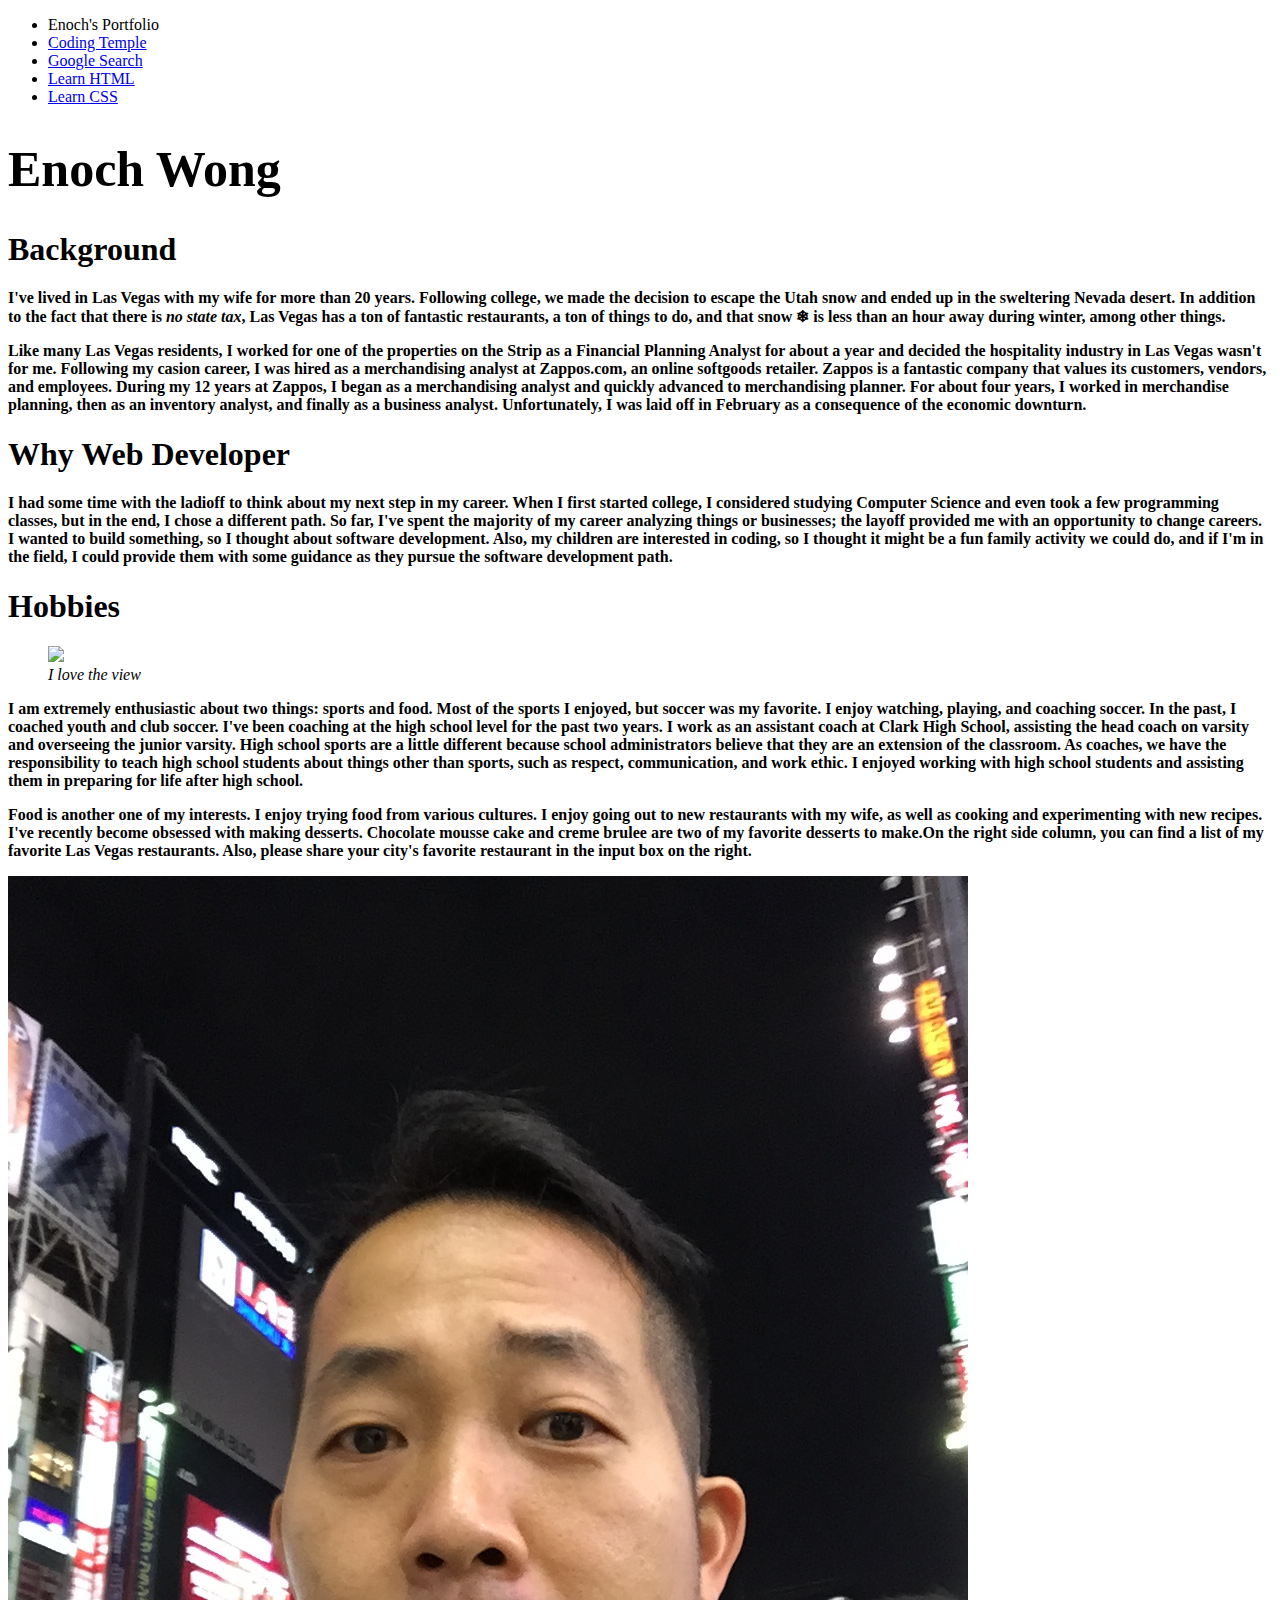
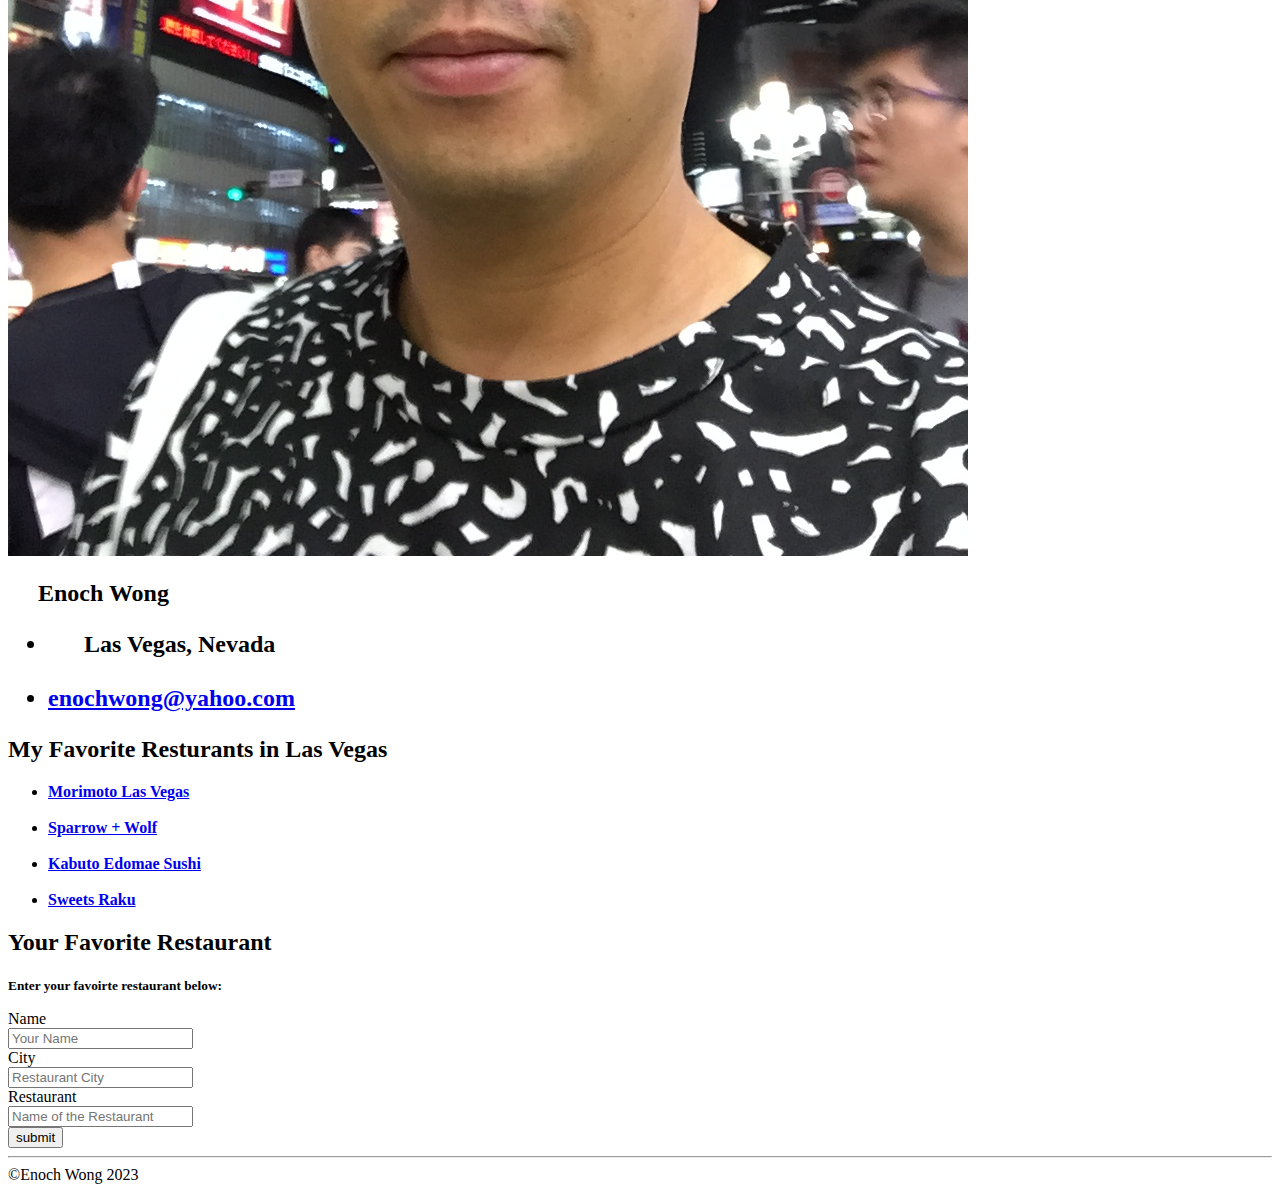
==== portfolio/index.html @ e1ad62e5 "first commit" ====
<!DOCTYPE html>
<html lang="en">
<head>
    <meta charset="UTF-8">
    <meta http-equiv="X-UA-Compatible" content="IE=edge">
    <meta name="viewport" content="width=device-width, initial-scale=1.0">
    <title>My Portfolio</title>
    <link rel="stylesheet" href="css/main.css">
</head>
<body>
    <nav>
        <ul>
            <li>Enoch's Portfolio</li>
            <li><a href="https://www.codingtemple.com/" target="_blank">Coding Temple</a></li>
            <li><a href="http://www.google.com" target="_blank">Google Search</a></li>
            <li><a href="https://www.w3schools.com/html/" target="_blank">Learn HTML</a></li>
            <li><a href="https://www.w3schools.com/css//" target="_blank">Learn CSS</a></li>
        </ul>
    </nav>
    <div class= "hero-image">
        <div class = "hero-text">
            <h1 style = "font-size:50px;">Enoch Wong</h1>
            
        </div>
    </div>
    <main>
        <div id="main">
            <article class="main-articles">
                <h1>Background</h1>
                <strong>
                    <p>I've lived in Las Vegas with my wife for more than 20 years. Following college, we made the 
                    decision to escape the Utah snow and ended up in the sweltering Nevada desert.
                    In addition to the fact that there is <em>no state tax</em>, Las Vegas has a ton of fantastic 
                    restaurants, a ton of things to do, and that snow &#10052 is less than an hour away during winter, 
                    among other things.</p>

                    <p>
                        Like many Las Vegas residents, I worked for one of the properties on the Strip as a Financial
                        Planning Analyst for about a year and decided the hospitality industry in Las Vegas wasn't for 
                        me. Following my casion career, I was hired as a merchandising analyst at Zappos.com, an online 
                        softgoods retailer. Zappos is a fantastic company that values its customers, vendors, and 
                        employees. During my 12 years at Zappos, I began as a merchandising analyst and quickly advanced 
                        to merchandising planner. For about four years, I worked in merchandise planning, then as an 
                        inventory analyst, and finally as a business analyst. Unfortunately, I was laid off in February 
                        as a consequence of the economic downturn. 
                    </p>


                </strong>
            </article>
            <article class="main-articles"> 
                <h1>Why Web Developer</h1>
                                <strong>
                    <P>I had some time with the ladioff to think about my next step in my career. When I first 
                    started college, I considered studying Computer Science and even took a few programming classes, 
                    but in the end, I chose a different path. So far, I've spent the majority of my career analyzing 
                    things or businesses; the layoff provided me with an opportunity to change careers. I wanted to 
                    build something, so I thought about software development. Also, my children are interested in 
                    coding, so I thought it might be a fun family activity we could do, and if I'm in the field, I 
                    could provide them with some guidance as they pursue the software development path.

                    </P>

                </strong>
            </article>
            <article class="main-articles">
                <h1>Hobbies</h1>
                <figure>
                    <image src="http://placehold.it/400x200">
                    <figcaption><em>I love the view</em></figcaption>
                </figure>
                <strong>
                    <p>
                        I am extremely enthusiastic about two things: sports and food. Most of the sports I enjoyed, 
                        but soccer was my favorite. I enjoy watching, playing, and coaching soccer. In the past, I 
                        coached youth and club soccer. I've been coaching at the high school level for the past two 
                        years. I work as an assistant coach at Clark High School, assisting the head coach on varsity 
                        and overseeing the junior varsity. High school sports are a little different because school 
                        administrators believe that they are an extension of the classroom. As coaches, we have the 
                        responsibility to teach high school students about things other than sports, such as respect, 
                        communication, and work ethic. I enjoyed working with high school students and assisting them 
                        in preparing for life after high school.
                    </p>
                    <p>
                        Food is another one of my interests. I enjoy trying food from various cultures. I enjoy 
                        going out to new restaurants with my wife, as well as cooking and experimenting with new 
                        recipes. I've recently become obsessed with making desserts. Chocolate mousse cake and 
                        creme brulee are two of my favorite desserts to make.On the right side column, 
                        you can find a list of my favorite Las Vegas restaurants. 
                        Also, please share your city's favorite restaurant in the input box on the right.
                    </p>
                </strong>
            </article>
        </div>
        <div id="side">
            <article class="side-articles" id= "profile">
               <img id="profile-image" src="images/IMG_5541.JPG"> 
               <div id="profile-details">
                    <h2>&nbsp &nbsp &nbspEnoch Wong
                        <ul>
                            <li>&nbsp &nbsp &nbsp Las Vegas, Nevada</li>
                            <br>
                            <li><a href="mailto:enochwong@yahoo.com">enochwong@yahoo.com</a></li>
                        </ul>
                    </h2>
               </div>
            </article>
            <article class = "side-articles">
                <h2>My Favorite Resturants in Las Vegas</h2>
                <strong>
                    <ul>
                        <li><a href= "https://ironchefmorimoto.com/Restaurant/morimoto-las-vegas/" target="_blank">
                            Morimoto Las Vegas</a></li>
                        <br>
                        <li><a href= "https://www.sparrowandwolflv.com/" target="_blank">Sparrow + Wolf</a></li>
                        <br>
                        <li><a href= "https://www.kabutolv.com/" target="_blank">Kabuto Edomae Sushi</a></li>
                        <br>
                        <li><a href= "https://www.raku-grill.com/copy-of-aburiya-raku-1/" target="_blank">Sweets Raku</a></li>
                    </ul>
                </strong>
            </article>
            <article class="side-articles">
                <h2>Your Favorite Restaurant</h2>
                <p><strong><small>Enter your favoirte restaurant below:</small></strong></p>
                    <form action="mailto:johnd@gmail.com" method="POST">
                    <label for ="name"><stong>Name</stong></label>
                    <br>
                    <input type="text" id = "name" placeholder="Your Name">
                    <br>
                    <label for="body"><stong>City</stong></label>
                    <br>
                    <input id="city" placeholder="Restaurant City"></label>
                    <br>
                    <label for ="name"><stong>Restaurant</stong></label>
                    <br>
                    <input type="text" id = "name" placeholder="Name of the Restaurant">
                    <br>
                    <button type="submit">submit </button>
                </form>
            </article>
        </div>
    </main>
    <footer>
        <hr>
        <div>
            &copy;Enoch Wong 2023
        </div>
    </footer>
</body>
</html>
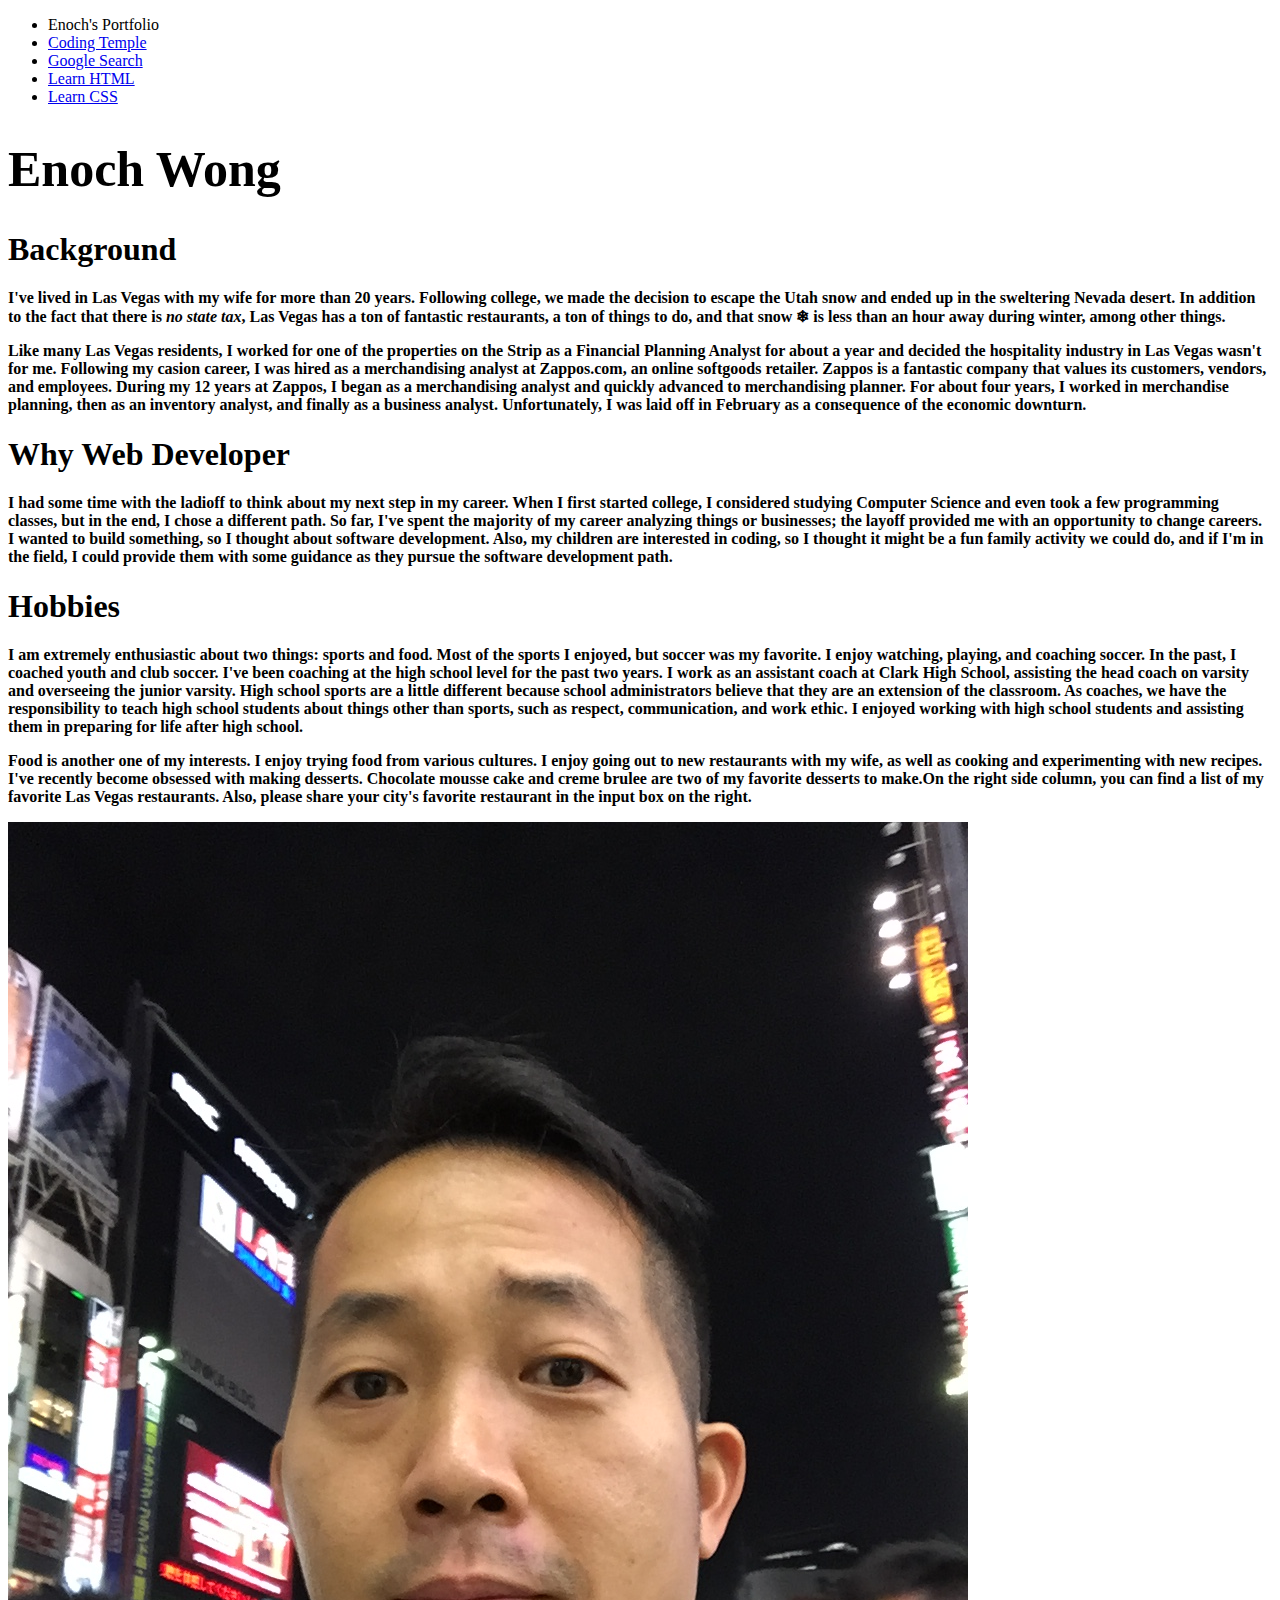
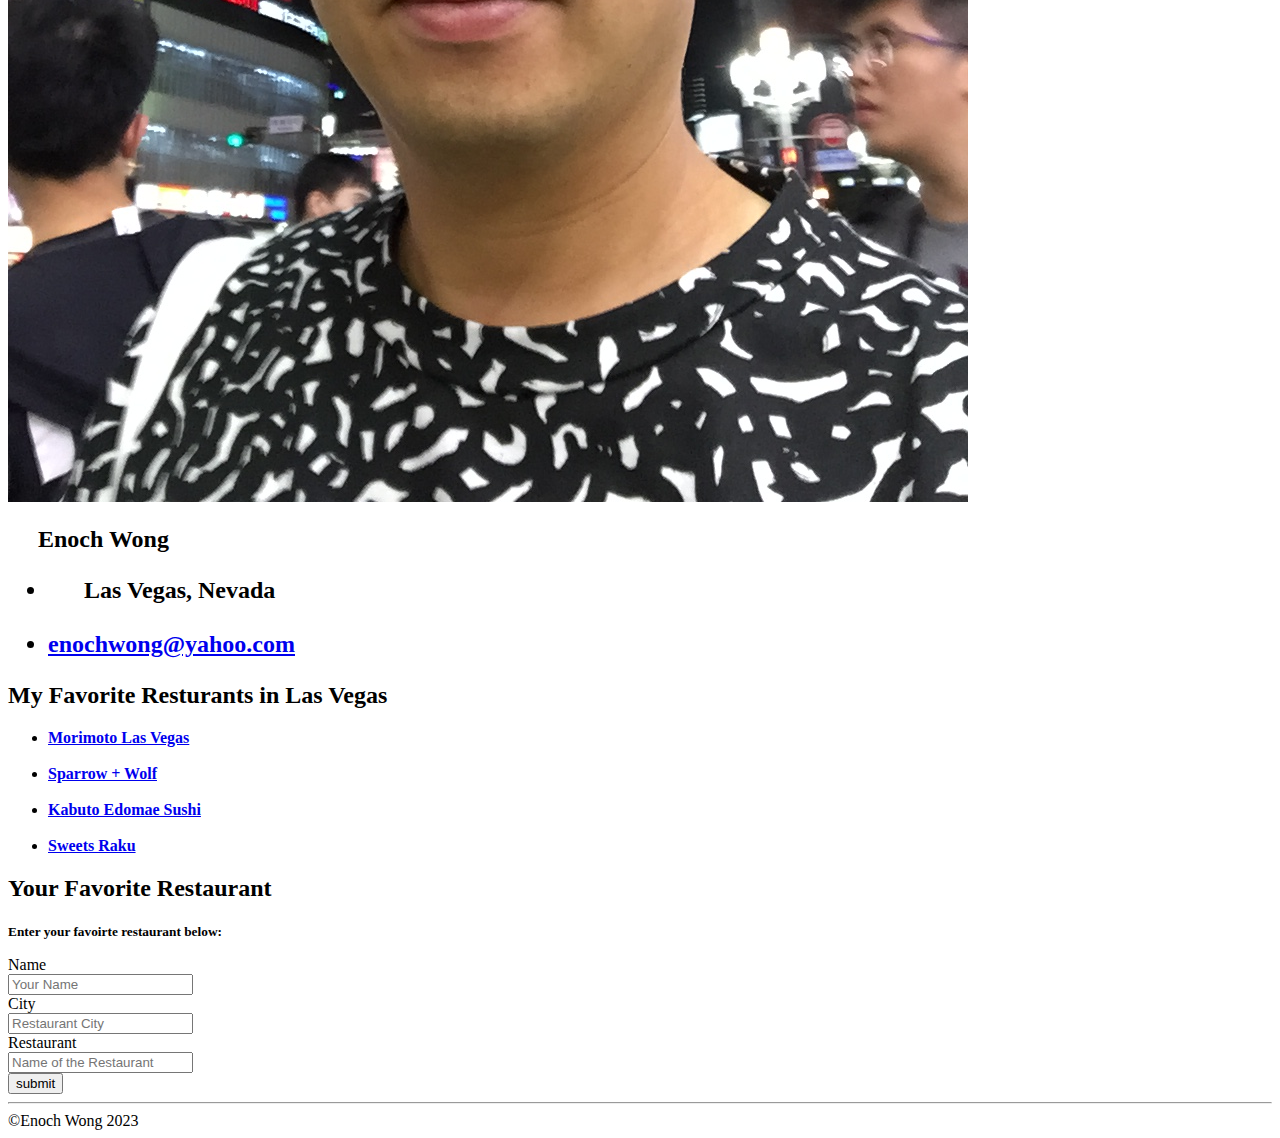
==== commit c6755b6a: "first commit" ====
--- a/portfolio/index.html
+++ b/portfolio/index.html
@@ -65,10 +65,6 @@
             </article>
             <article class="main-articles">
                 <h1>Hobbies</h1>
-                <figure>
-                    <image src="http://placehold.it/400x200">
-                    <figcaption><em>I love the view</em></figcaption>
-                </figure>
                 <strong>
                     <p>
                         I am extremely enthusiastic about two things: sports and food. Most of the sports I enjoyed, 
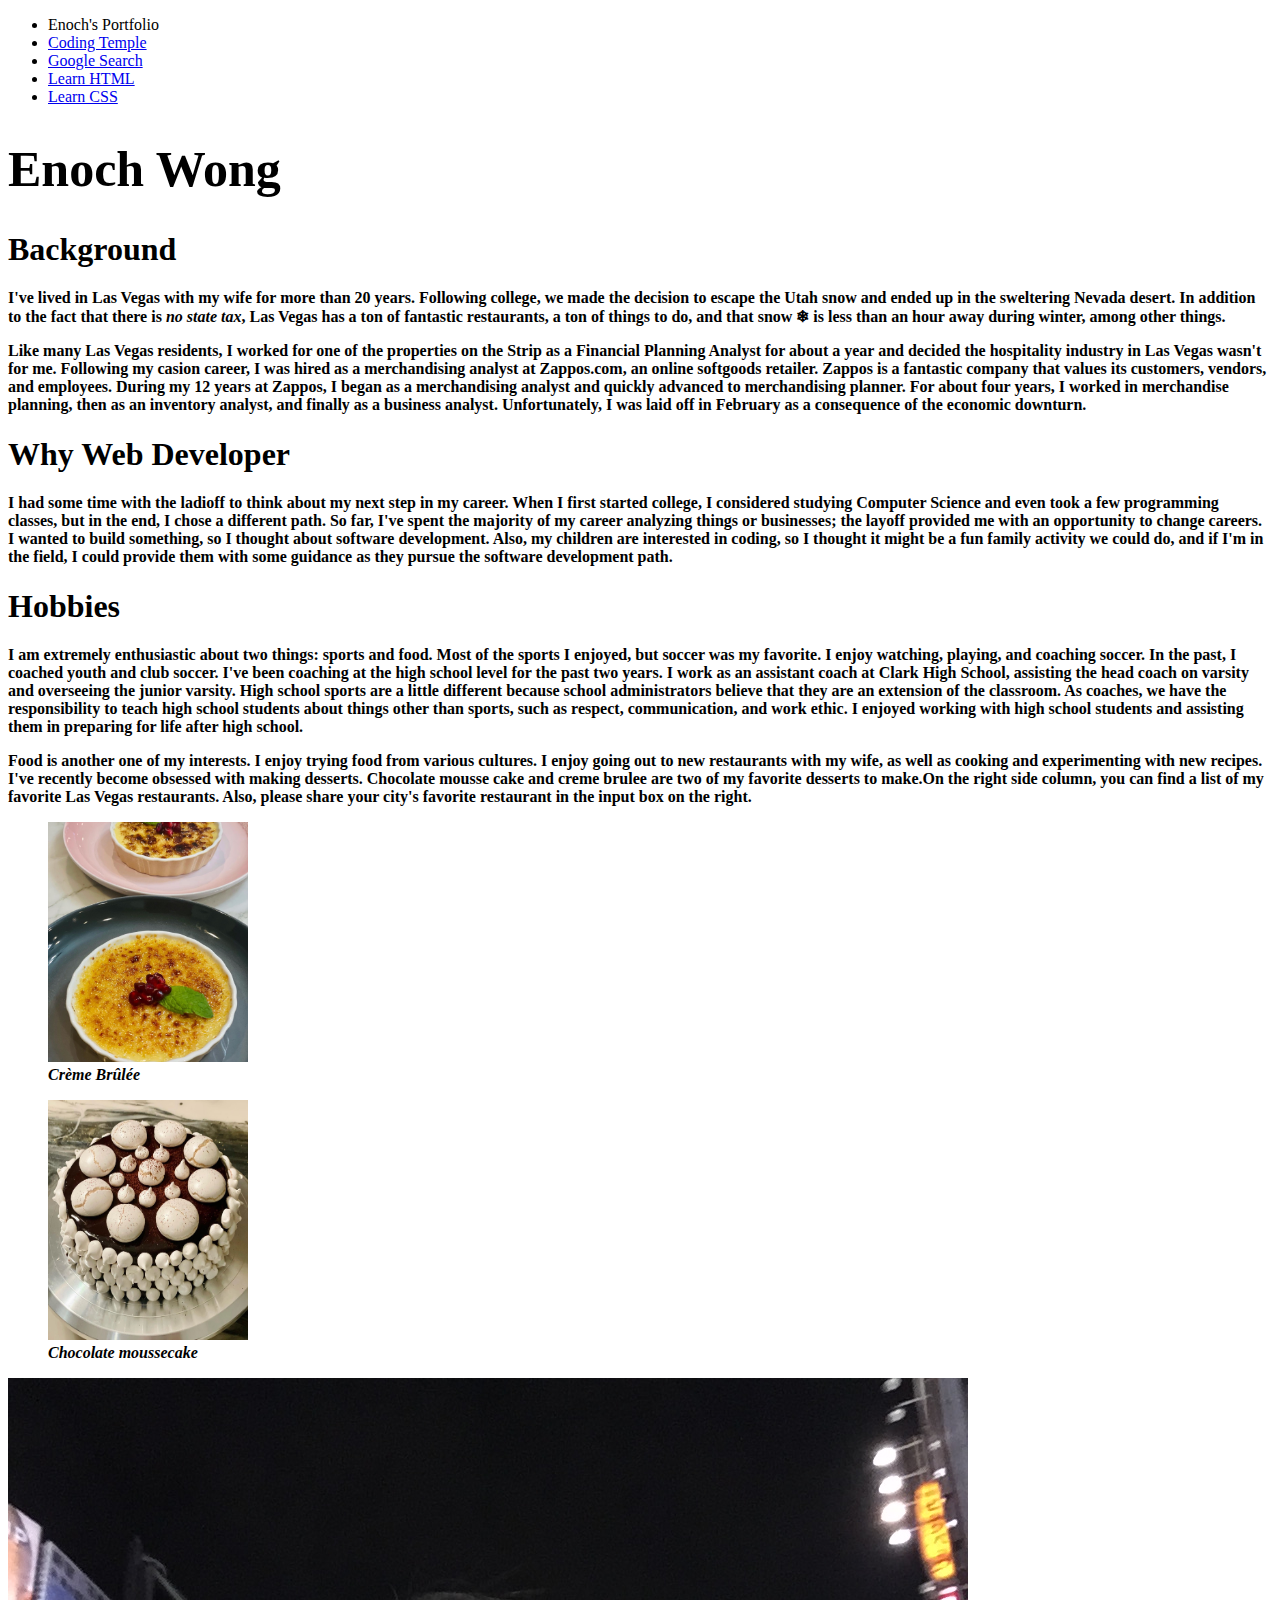
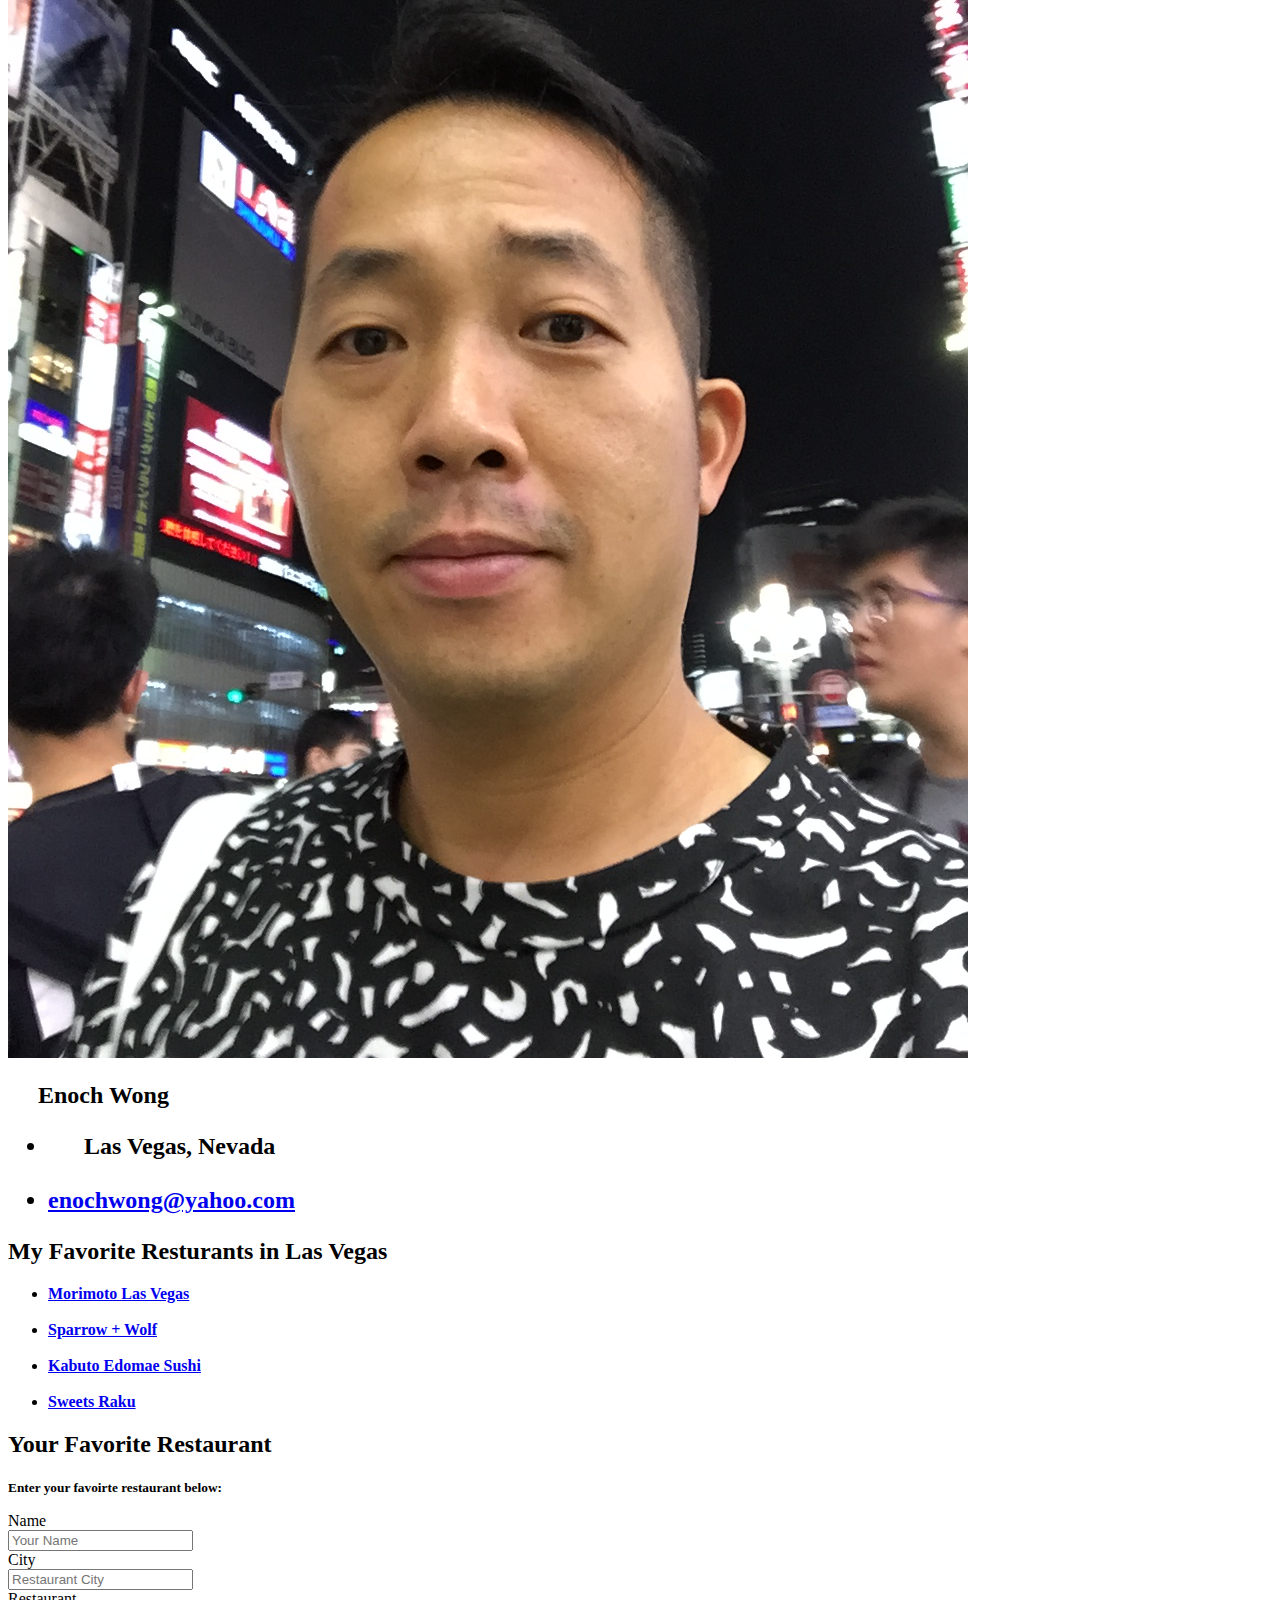
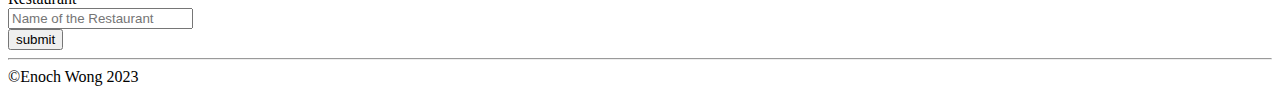
==== commit ea7d7ded: "initial commt" ====
--- a/portfolio/index.html
+++ b/portfolio/index.html
@@ -84,13 +84,24 @@
                         creme brulee are two of my favorite desserts to make.On the right side column, 
                         you can find a list of my favorite Las Vegas restaurants. 
                         Also, please share your city's favorite restaurant in the input box on the right.
+                        <div>
+                            <figure>
+                                <image src="images/cremebrulee.JPEG" width = "200" height = 240 />
+                                <figcaption><em>Crème Brûlée</em></figcaption>
+                            </figure>
+                            <figure>
+                                <image src="images/moussecake.JPEG" width = "200" height = 240 >
+                                <figcaption><em>Chocolate moussecake</em></figcaption>
+                            </figure>
+
+                        </div>
                     </p>
                 </strong>
             </article>
         </div>
         <div id="side">
             <article class="side-articles" id= "profile">
-               <img id="profile-image" src="images/IMG_5541.JPG"> 
+               <img id="profile-image" src="images/IMG_5541.JPG" alt="Enoch in Tokyo"> 
                <div id="profile-details">
                     <h2>&nbsp &nbsp &nbspEnoch Wong
                         <ul>
@@ -135,7 +146,7 @@
                     <button type="submit">submit </button>
                 </form>
             </article>
-        </div>
+            </div>
     </main>
     <footer>
         <hr>
